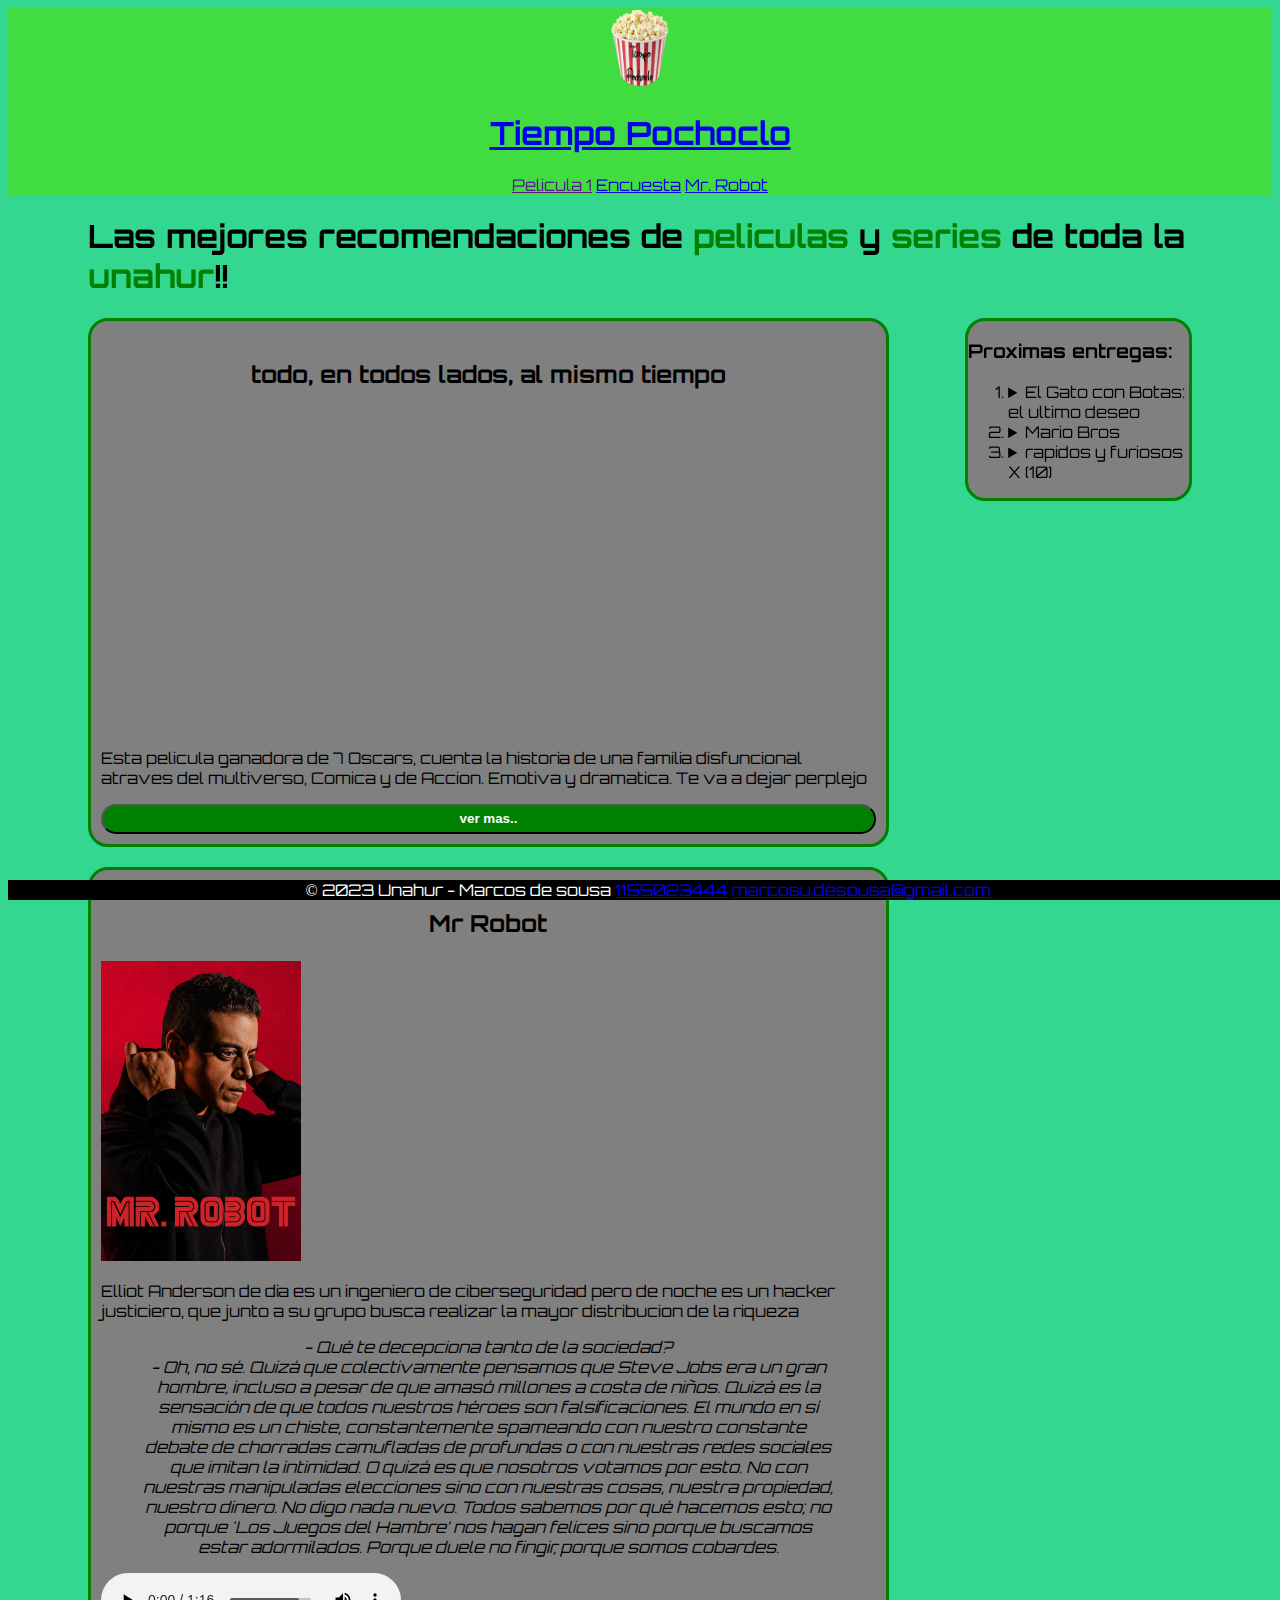
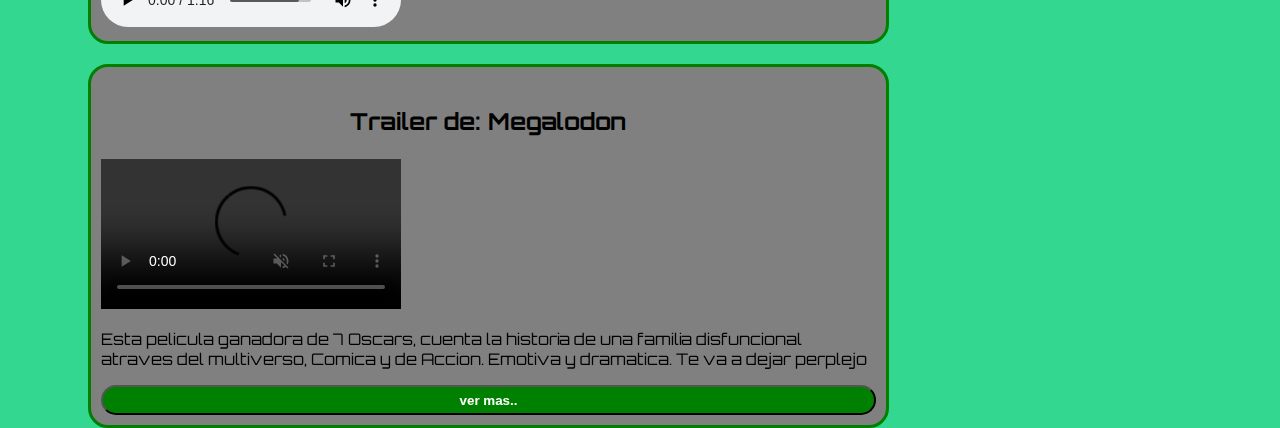
==== index.html @ dc75ee86 "contenido" ====
<!doctype html>
 <html lang="utf-8">
<header>
    <meta name="viewport" content="width=device-width, initial-scale=1">
    <link rel="stylesheet" href="estilos.css">
    <link rel="preconnect" href="https://fonts.googleapis.com">
	<link rel="preconnect" href="https://fonts.gstatic.com" crossorigin>
    <title>Tiempo Pochoclo</title>
    <link href="https://fonts.googleapis.com/css2?family=Orbitron:wght@800&display=swap" rel="stylesheet">  
</header>
<body>
    <header>
        <div class="header">
            <a href="index.html" >
                <img  id="icono" src="sources/purepng.com-popcornfood-popcorn-941524637163vnpkc.png">
                <h1>Tiempo Pochoclo</h1>
            </a>
            <nav>
                <a href="">Pelicula 1</a>
                <a href="encuesta.html">Encuesta</a>
                <a href="#mrRobot">Mr. Robot</a>
            </nav>
        </div>
    </header>

    <main class="contenido">
        <h1>Las mejores recomendaciones de <span>peliculas</span>  y <span>series</span> de toda la <span>unahur</span>!!</h1>
        <section class="entrada">
            <article  class="box">
                <header>
                    <h3>todo, en todos lados, al mismo tiempo</h3>
                </header>
                <body>
                    <iframe width="560" height="315" src="https://www.youtube.com/embed/L8P2nvNbYGk" title="YouTube video player" frameborder="0" allow="accelerometer; autoplay; clipboard-write; encrypted-media; gyroscope; picture-in-picture; web-share" allowfullscreen></iframe>
                </body>
                <footer>
                    <p> Esta pelicula ganadora de 7 Oscars, cuenta la historia de una familia disfuncional atraves del multiverso, Comica y de Accion. Emotiva y dramatica. Te va a dejar perplejo</p>
                    <a href="peli1.html">
                        <button class="btn"><strong>ver mas..</strong></button>
                    </a>
                </footer>
            </article>
            <br>
            <article  class="box">
                <header>
                    <h3 id="mrRobot">Mr Robot</h3>
                </header>
                <body>
                    <img class="ImgArticulo" src="sources/mrrobor.jpg" alt="Everything Everywhere All at Once">
                </body>
                <footer>
                    <p> Elliot Anderson  de dia es un ingeniero de ciberseguridad pero de noche es un hacker justiciero, que junto a su grupo busca realizar la mayor distribucion de la riqueza</p>
                     <blockquote>
                        - Qué te decepciona tanto de la sociedad?
                        <br>
                        - Oh, no sé. Quizá que colectivamente pensamos que Steve Jobs era un gran hombre, incluso a pesar de que amasó millones a costa de niños. Quizá es la sensación de que todos nuestros héroes son falsificaciones. El mundo en sí mismo es un chiste, constantemente spameando con nuestro constante debate de chorradas camufladas de profundas o con nuestras redes sociales que imitan la intimidad.
                        O quizá es que nosotros votamos por esto. No con nuestras manipuladas elecciones sino con nuestras cosas, nuestra propiedad, nuestro dinero. No digo nada nuevo. Todos sabemos por qué hacemos esto; no porque 'Los Juegos del Hambre’ nos hagan felices sino porque buscamos estar adormilados. Porque duele no fingir, porque somos cobardes.
                     </blockquote>
                     <audio src="sources/fsociety.mp3" controls>
                        Tu navegador no soporta el elemento de audio.
                      </audio>
                </footer>
            </article class="articuloIzq">
            <br>
            <article  class="box">
                <header>
                    <h3>Trailer de: Megalodon</h3>
                </header>
                <body>
                    <video controls  autoplay muted >
                        <source src="sources/y2mate.com - Megalodón 2 La Fosa 2023 Tráiler Oficial Español_v240P.mp4" type="video/mp4">
                    </video>
                </body>
                <footer>
                    <p> Esta pelicula ganadora de 7 Oscars, cuenta la historia de una familia disfuncional atraves del multiverso, Comica y de Accion. Emotiva y dramatica. Te va a dejar perplejo</p>
                    <a href="peli1.html">
                        <button class="btn"><strong>ver mas..</strong></button>
                    </a>
                </footer>
            </article>
        </section>
        <aside id="proximasEntregas" class="box">
            <h3>Proximas entregas:</h3>
            <ol>
                <li>
                    <details>
                        <summary>El Gato con Botas: el ultimo deseo</summary>
                        <p> la ultima pelicula de universal studios que da mucho de que hablar</p>
                        <a href="https://www.youtube.com/watch?v=QaiUm8jNiCk" target="_blank"> <img class="ImgArticulo" src="sources/el_gato_con_botas_el_ultimo_deseo-cartel-10386.jpg" title="gato con botas" title="Click para ver el Trailer"></a>
                    </details>
                </li>
                <li>
                    <details>
                        <summary>Mario Bros</summary>
                        <p>La primer pelicula de mario que podes llevar a ver a tus hijos</p>
                        <a href="https://www.youtube.com/watch?v=SvJwEiy2Wok" target="_blank"> <img class="ImgArticulo" src="sources/mario.jpeg"  title="its me!! mario" title="Click para ver el Trailer"></a>
                    </details>
                </li>
                <li>
                    <details>
                        <summary>rapidos y furiosos X (10)</summary>
                        <p>la legendaria saga trae una nueva entrega para disfrutar de torieto y la familia</p>
                        <a href="https://www.youtube.com/watch?v=O5BOxn8Go8U" target="_blank"> <img class="ImgArticulo" src="sources/ec5c069fb3f7c7ba1074e39f95fc5251.jpg" title="rapidos y furiosos" title="Click para ver el Trailer"></a>
                    </details>
                </li>
            </ol>
        </aside>
    </main>
</body>
<footer id="footer">
    <nav>
		<a>© 2023 Unahur - Marcos de sousa</a>
        <a href="tel:+1155023444">1155023444</a>
        <a href="mailto:marcosu.desousa@gmail.com" >marcosu.desousa@gmail.com</a>
    </nav>
</footer>
 </html>
---- estilos.css ----
body{
    background-color: rgb(51, 215, 144);
    font-family: 'Orbitron','Times New Roman', Times, serif;
}

.header{
    width: 100%;
    height:auto;
    background-color: rgb(64, 220, 64);
    margin: 0px;

    justify-content: center;
    align-items: center;
    text-align: center;
} 
#icono {
    width: 60px;
    height:80px;
}

.contenido {
    padding: 0px 80px;
}

.entrada{
    float:  left;
    width: 78%; 
}
#proximasEntregas{
    float:  right;
    width: 20%;
}

.box{
    background-color: gray;
    border: 3px solid green;
    border-radius: 20px;
}
article {
    padding: 15px 10px 10px 10px;
    width: 90%;
    height: auto;
}

.ImgArticulo{
    height: 300px;
    width:  200px;
}

.btn{
    background-color: green;
    color: white;
    width: 100%;
    height: 30px;
    border-radius: 20px;
}

article header {
    text-align: center;
    font-size: 20px;
 }

article body {
    height: 60%;
    width: 100%;
    text-align: center;
}
article footer {
    height: 20%;
    width: 100%;
}

#lastPost{
    align-items: center;
}

blockquote{
    text-align: center;
    font-style: italic;
}
span {
    color: green;
    text-decoration:solid;
    text-shadow: white;
}



#footer {
    position: fixed;
    bottom: 0;
    width: 100%;
    height: 3   0px;
    background-color: black;
    color: #fff;
    text-align: center;
  }
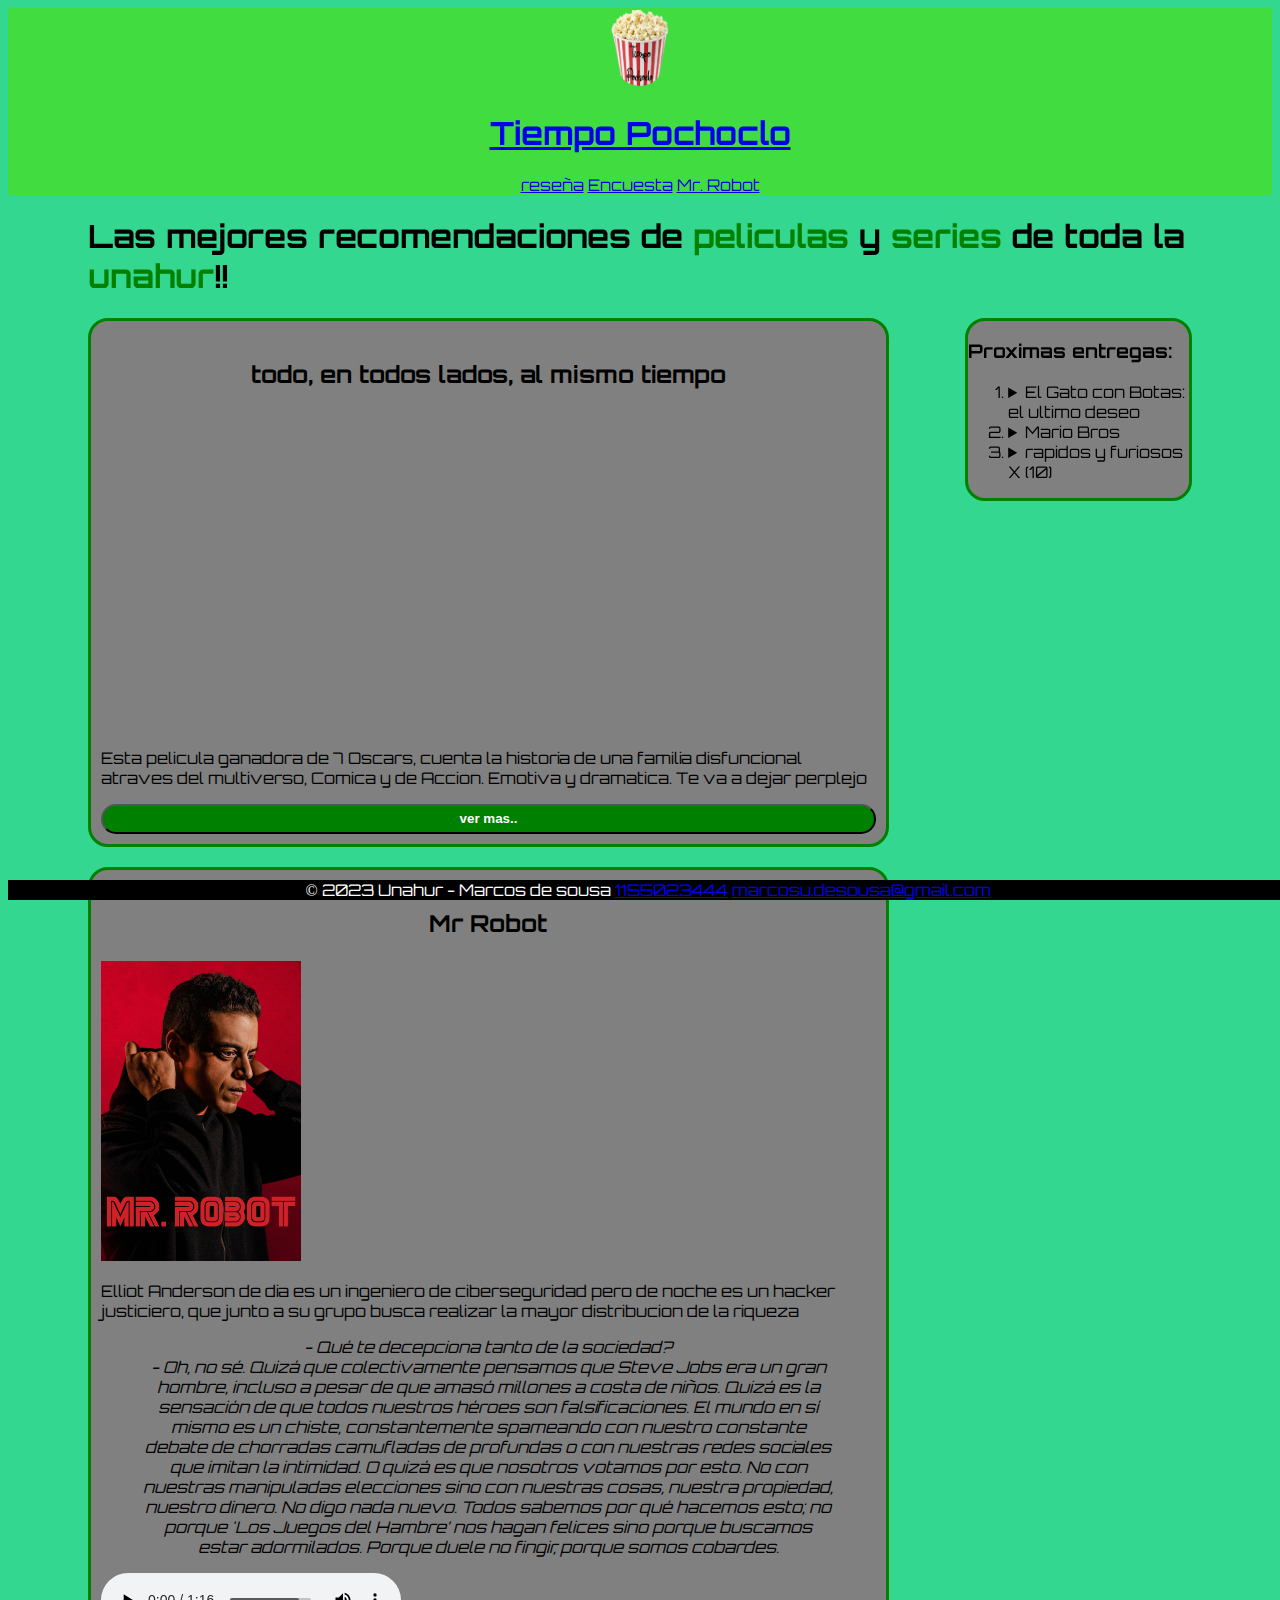
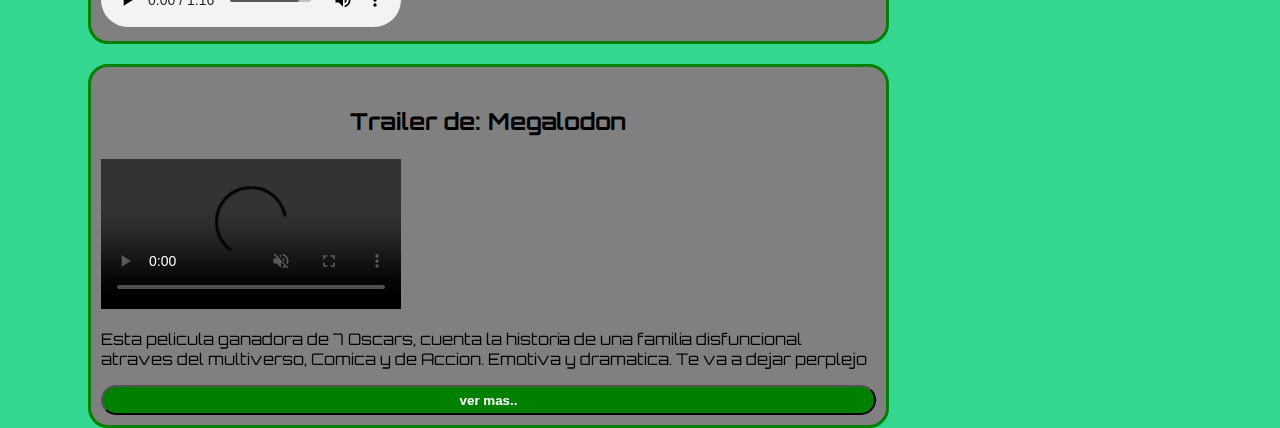
==== commit b3984139: "initial commit" ====
--- a/index.html
+++ b/index.html
@@ -16,7 +16,7 @@
                 <h1>Tiempo Pochoclo</h1>
             </a>
             <nav>
-                <a href="">Pelicula 1</a>
+                <a href="peli1.html">reseña</a>
                 <a href="encuesta.html">Encuesta</a>
                 <a href="#mrRobot">Mr. Robot</a>
             </nav>
--- a/estilos.css
+++ b/estilos.css
@@ -94,4 +94,27 @@
     background-color: black;
     color: #fff;
     text-align: center;
-  }+  }
+
+.imagenportada{
+    height: 100%;
+    width: 100%;
+}
+
+table{
+    border: black solid 2px;
+    border-collapse: collapse;
+}
+thead {
+    background-color: black;
+    color: white;
+}
+
+tbody tr:nth-child(odd) {
+    background-color: white;
+  }
+  
+  tbody tr:nth-child(even) {
+    background-color: gray;
+  }
+  